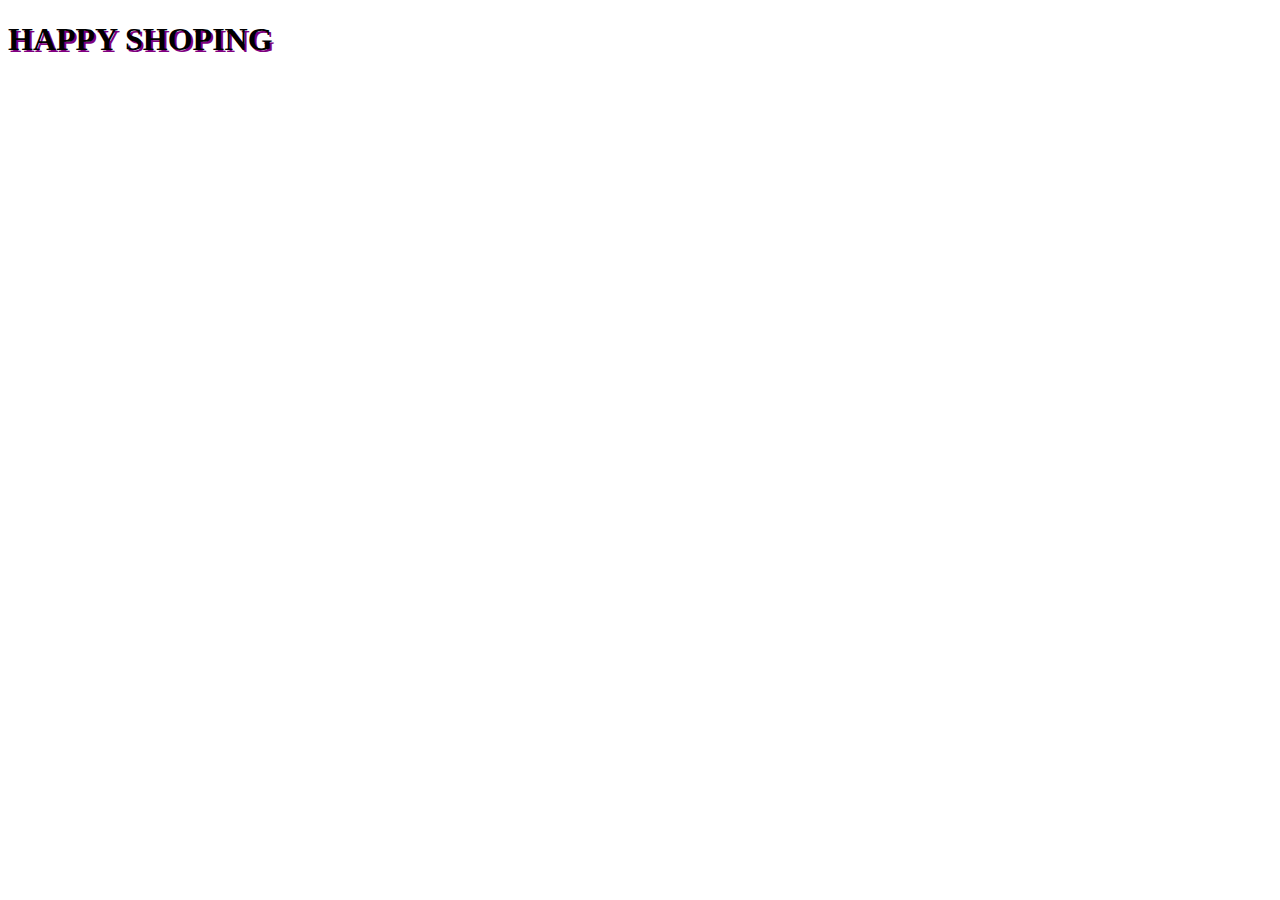
==== select.html @ c5112007 "add files" ====
<!DOCTYPE html>
<html lang="en">
<head>
    <meta charset="UTF-8">
    <meta name="viewport" content="width=device-width, initial-scale=1.0">
    <title>Document</title>
    <link rel="stylesheet" href="select.css">

    
</head>
<body>
    <h1>HAPPY SHOPING</h1>
    
</body>
</html>
---- select.css ----
h1{
    text-shadow: 2px 2px purple;
}
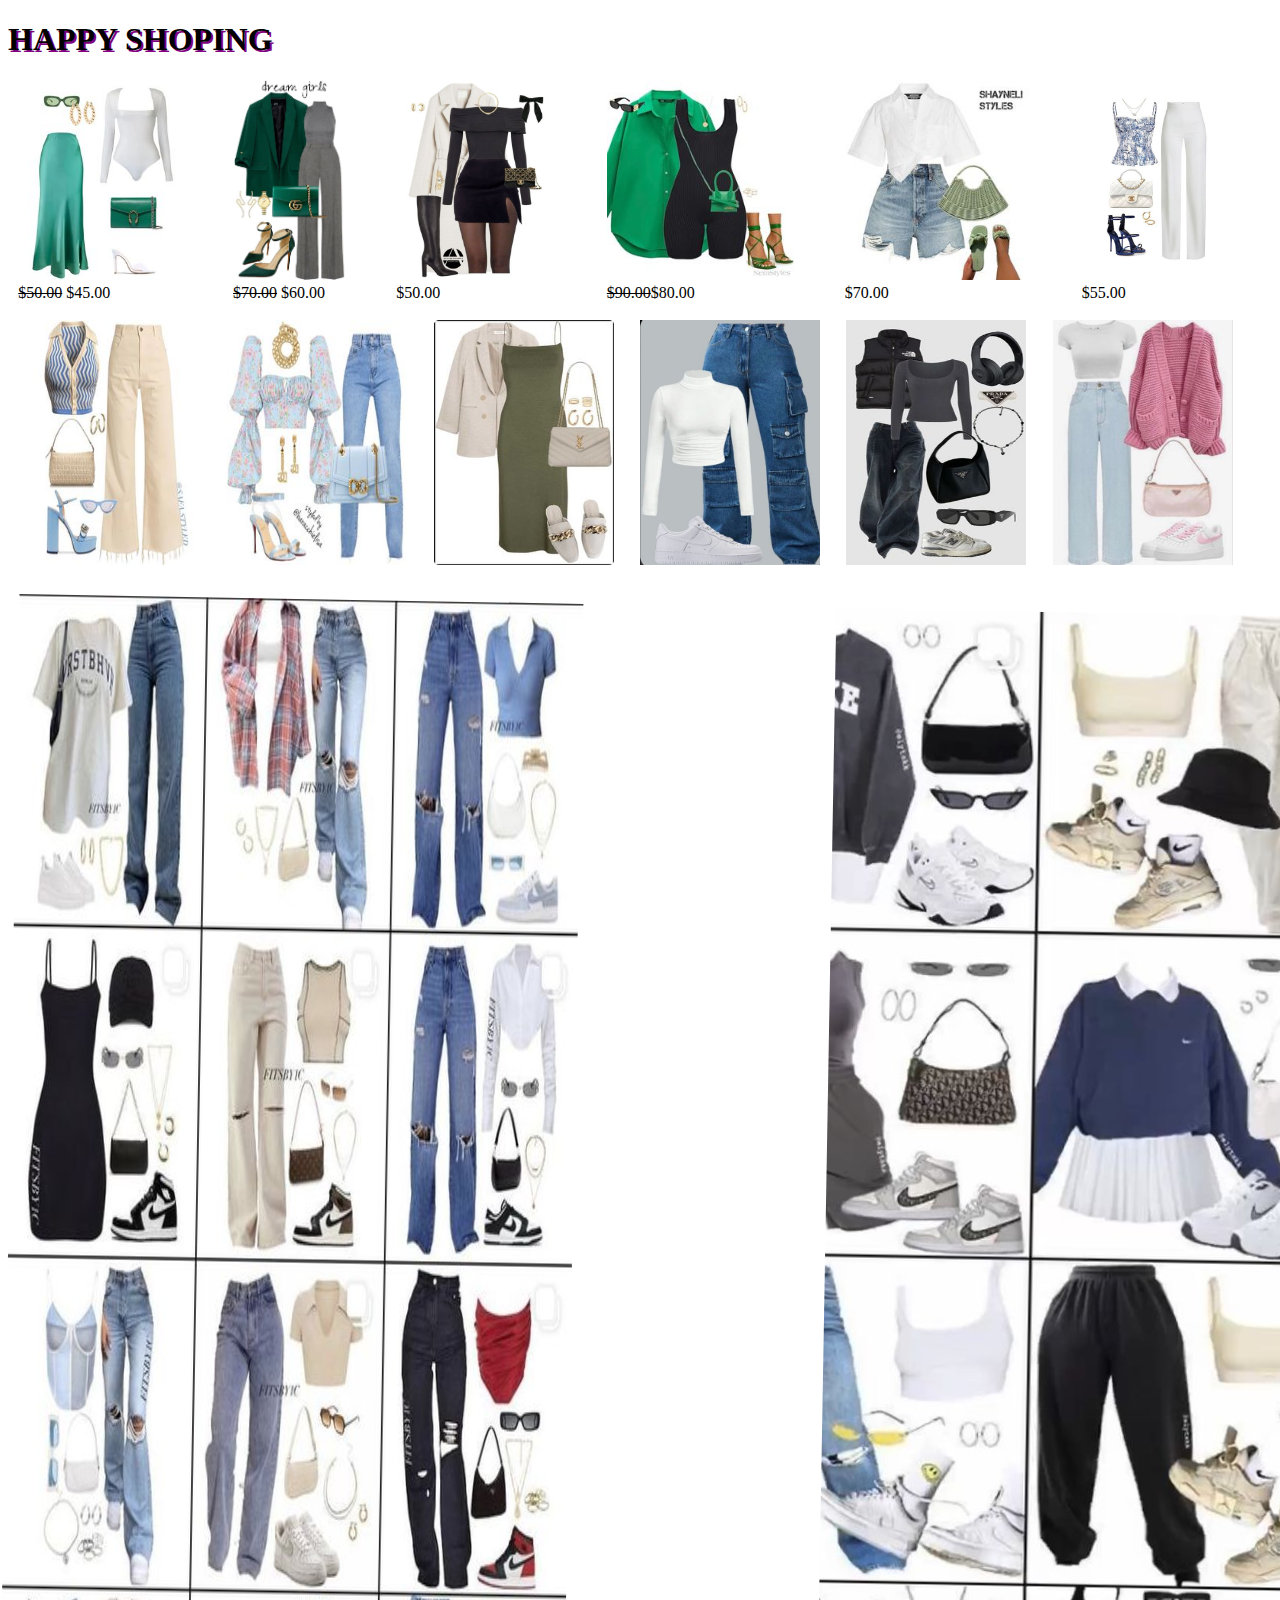
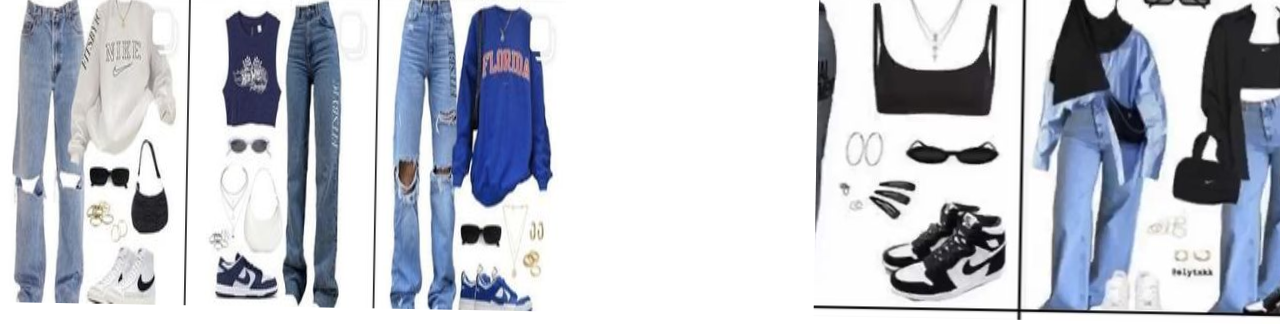
==== commit 36925890: "added changes" ====
--- a/select.html
+++ b/select.html
@@ -10,6 +10,27 @@
 </head>
 <body>
     <h1>HAPPY SHOPING</h1>
+    <div class="images">
+    <div><img src="./image/image33.jpg" id="img"><br><del>$50.00</del>   $45.00</div>
+    <div><img src="./image/image34.jpg" id="img"><br><del>$70.00</del> $60.00</div>
+    <div><img src="./image/image36.jpg" id="img"><br>$50.00</div>
+    <div><img src="./image/image37.jpg" id="img"><br><del>$90.00</del>$80.00</div>
+    <div><img src="./image/image38.jpg" id="img"><br>$70.00</div>
+    <div><img src="./image/image39.jpg" id="img"><br>$55.00</div></div><br>
+    <div class="img2">
+        <div><img src="./image/image40.jpg" id="img3"></div>
+        <div><img src="./image/image41.jpg" id="img3"></div>
+        <div><img src="./image/image42.jpg" id="img3"></div>
+        <div><img src="./image/image45.jpg" id="img3"></div>
+        <div><img src="./image/image44.jpg" id="img3"></div>
+        <div><img src="image/image46.jpg" id="img3"></div><br><br>
+
+    </div><br><br>
+    <div class="rotate">
+        <img src="./image/image43.jpg">
+        <img src="./image/image(43).jpg" >
+    </div>
     
+
 </body>
 </html>--- a/select.css
+++ b/select.css
@@ -1,3 +1,45 @@
 h1{
     text-shadow: 2px 2px purple;
+}
+
+#img{
+    height: 200px;
+    justify-content: space-around;
+    padding-right: 30px;
+}
+.images{
+    display: flex;
+    justify-content: space-around;
+}
+.img2{
+    display: flex;
+    justify-content: space-around; 
+}
+#img3{
+    height: 245px;
+    width: 180px;
+
+    
+}
+.rotate{
+    display: flex;
+    gap: 20%;
+    rotate: 1deg; 
+}
+@media screen and(min-width:400px) and (max-width:700px){
+    h1{
+        text-shadow: 2px 2px purple;}
+        
+    #img{
+        height: 50px;
+    flex-wrap: wrap;}
+
+
+        .rotate{
+            flex-wrap: wrap;
+            gap: 1px;
+            rotate: 1deg;    
+    
+}
+
 }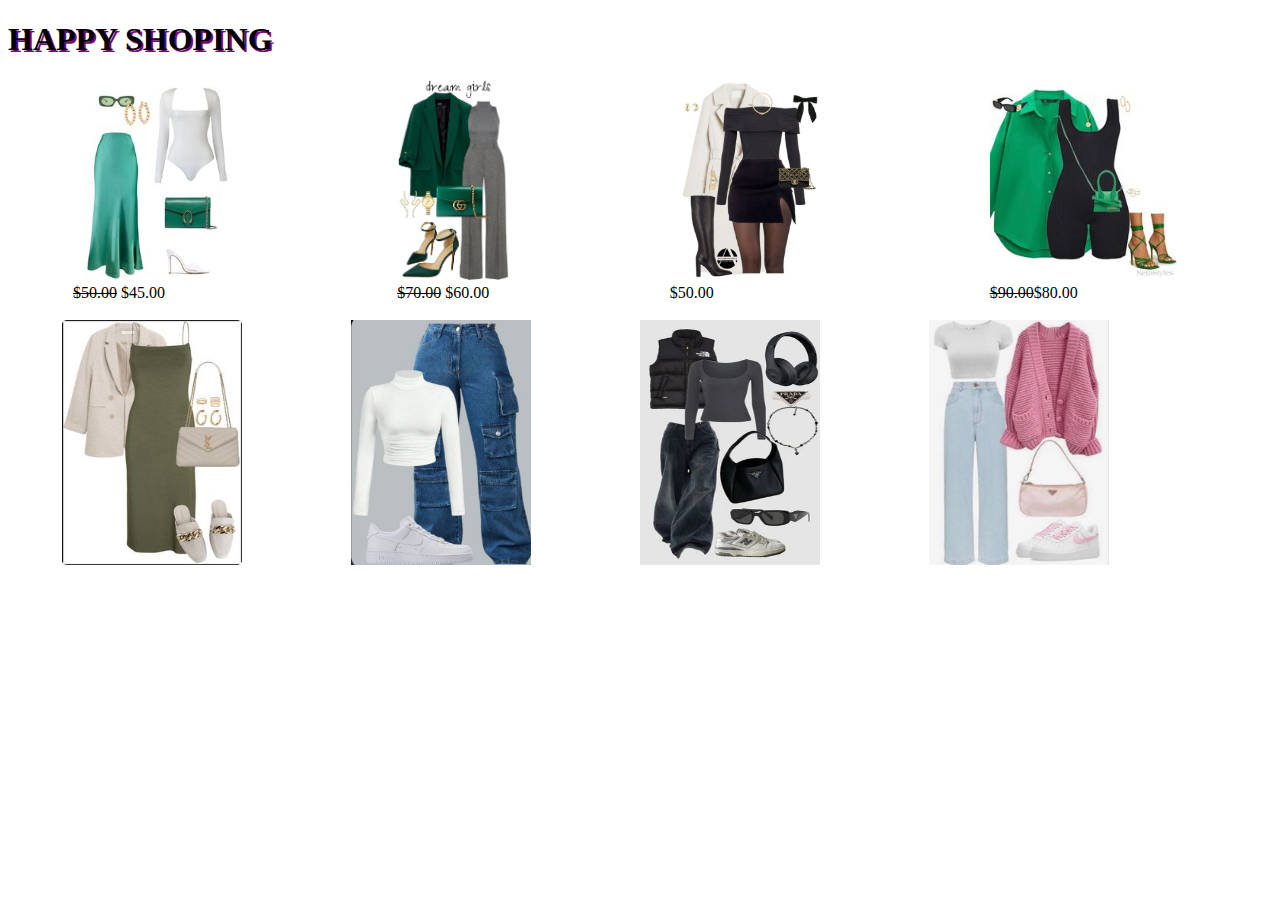
==== commit 9088877d: "add changes" ====
--- a/select.html
+++ b/select.html
@@ -9,17 +9,19 @@
     
 </head>
 <body>
+    <div class="All">
     <h1>HAPPY SHOPING</h1>
     <div class="images">
     <div><img src="./image/image33.jpg" id="img"><br><del>$50.00</del>   $45.00</div>
     <div><img src="./image/image34.jpg" id="img"><br><del>$70.00</del> $60.00</div>
     <div><img src="./image/image36.jpg" id="img"><br>$50.00</div>
     <div><img src="./image/image37.jpg" id="img"><br><del>$90.00</del>$80.00</div>
-    <div><img src="./image/image38.jpg" id="img"><br>$70.00</div>
-    <div><img src="./image/image39.jpg" id="img"><br>$55.00</div></div><br>
+    <!-- <div><img src="./image/image38.jpg" id="img"><br>$70.00</div> -->
+     <!-- <div><img src="./image/image39.jpg" id="img"><br>$55.00</div> -->
+    </div><br>  
     <div class="img2">
-        <div><img src="./image/image40.jpg" id="img3"></div>
-        <div><img src="./image/image41.jpg" id="img3"></div>
+        <!-- <div><img src="./image/image40.jpg" id="img3"></div> -->
+        <!-- <div><img src="./image/image41.jpg" id="img3"></div> -->
         <div><img src="./image/image42.jpg" id="img3"></div>
         <div><img src="./image/image45.jpg" id="img3"></div>
         <div><img src="./image/image44.jpg" id="img3"></div>
@@ -27,10 +29,10 @@
 
     </div><br><br>
     <div class="rotate">
-        <img src="./image/image43.jpg">
-        <img src="./image/image(43).jpg" >
-    </div>
+        <!-- <img src="./image/image43.jpg"> -->
+        <!-- <img src="./image/image(43).jpg" >
+    </div> -->
     
-
+</div>
 </body>
 </html>--- a/select.css
+++ b/select.css
@@ -1,6 +1,10 @@
 h1{
     text-shadow: 2px 2px purple;
+}.All{
+    background-image: url(https://i.pinimg.com/236x/32/0d/e4/320de4aef9d3ffde67463025fac0c46f.jpg);
+    
 }
+
 
 #img{
     height: 200px;
@@ -21,10 +25,14 @@
 
     
 }
+#image49{
+    height: 300px;
+}
 .rotate{
     display: flex;
     gap: 20%;
-    rotate: 1deg; 
+    rotate: 5deg; 
+    padding-left: 80px;
 }
 @media screen and(min-width:400px) and (max-width:700px){
     h1{
@@ -34,12 +42,19 @@
         height: 50px;
     flex-wrap: wrap;}
 
+    .img2{
+        flex-wrap: wrap;}
+    
+        h1{
+            text-shadow: 2px 2px purple;
+        padding-right: 90px;}
+    
 
-        .rotate{
-            flex-wrap: wrap;
-            gap: 1px;
-            rotate: 1deg;    
+
+.one{
+    flex-wrap: wrap;
+}
+.images{
+   flex-wrap: wrap;
     
-}
-
-}+}}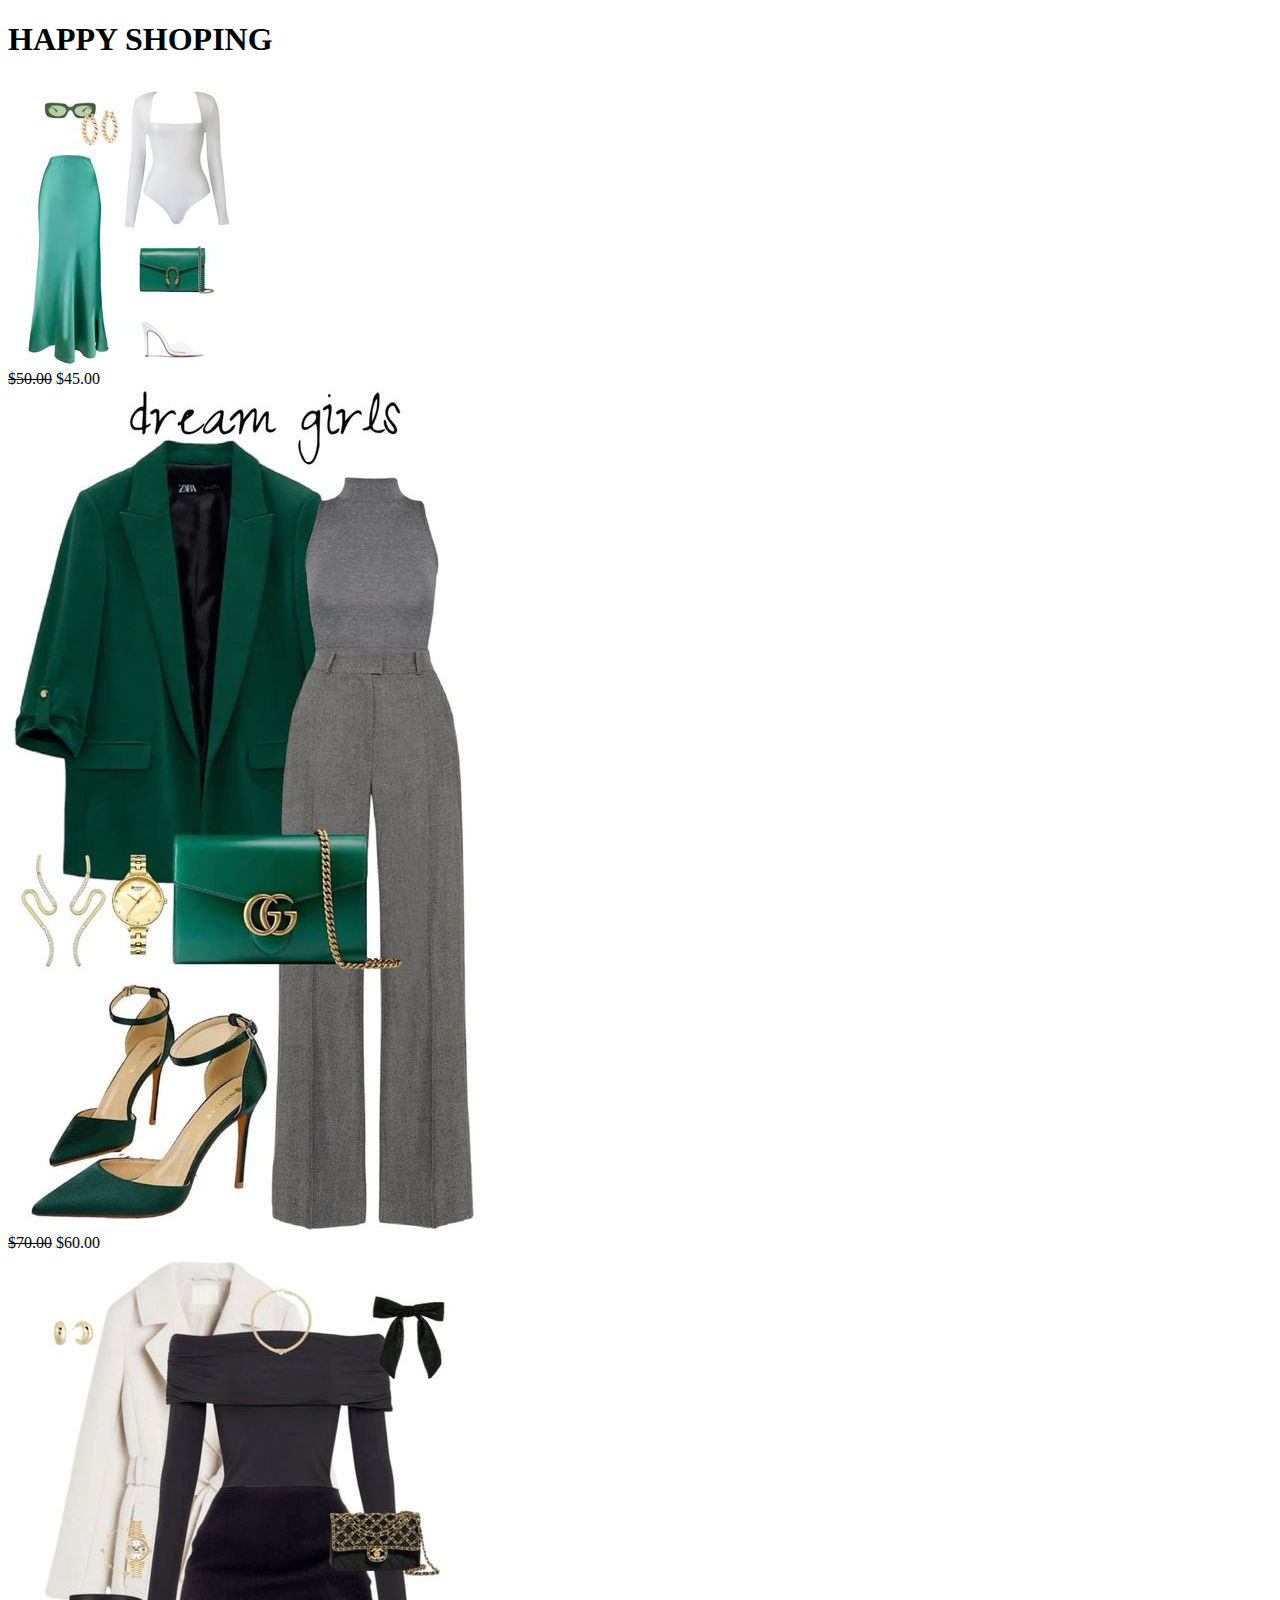
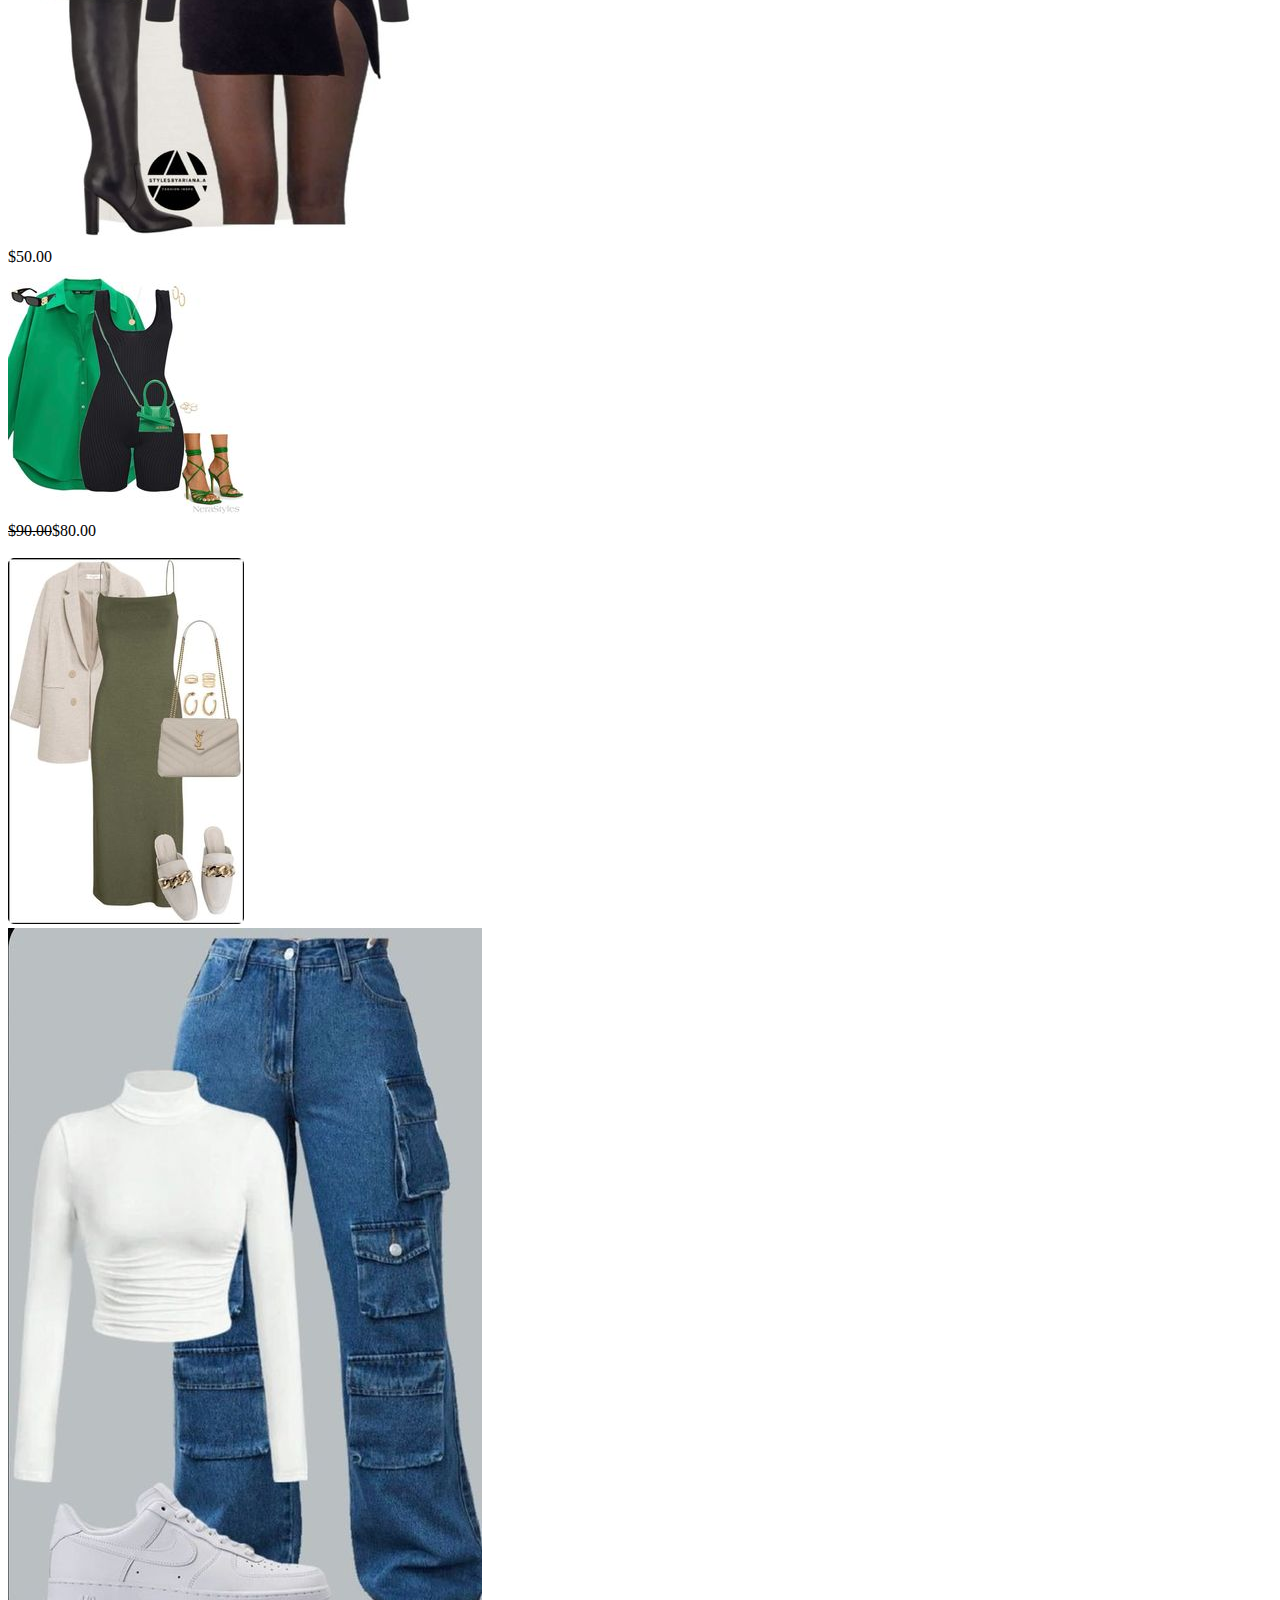
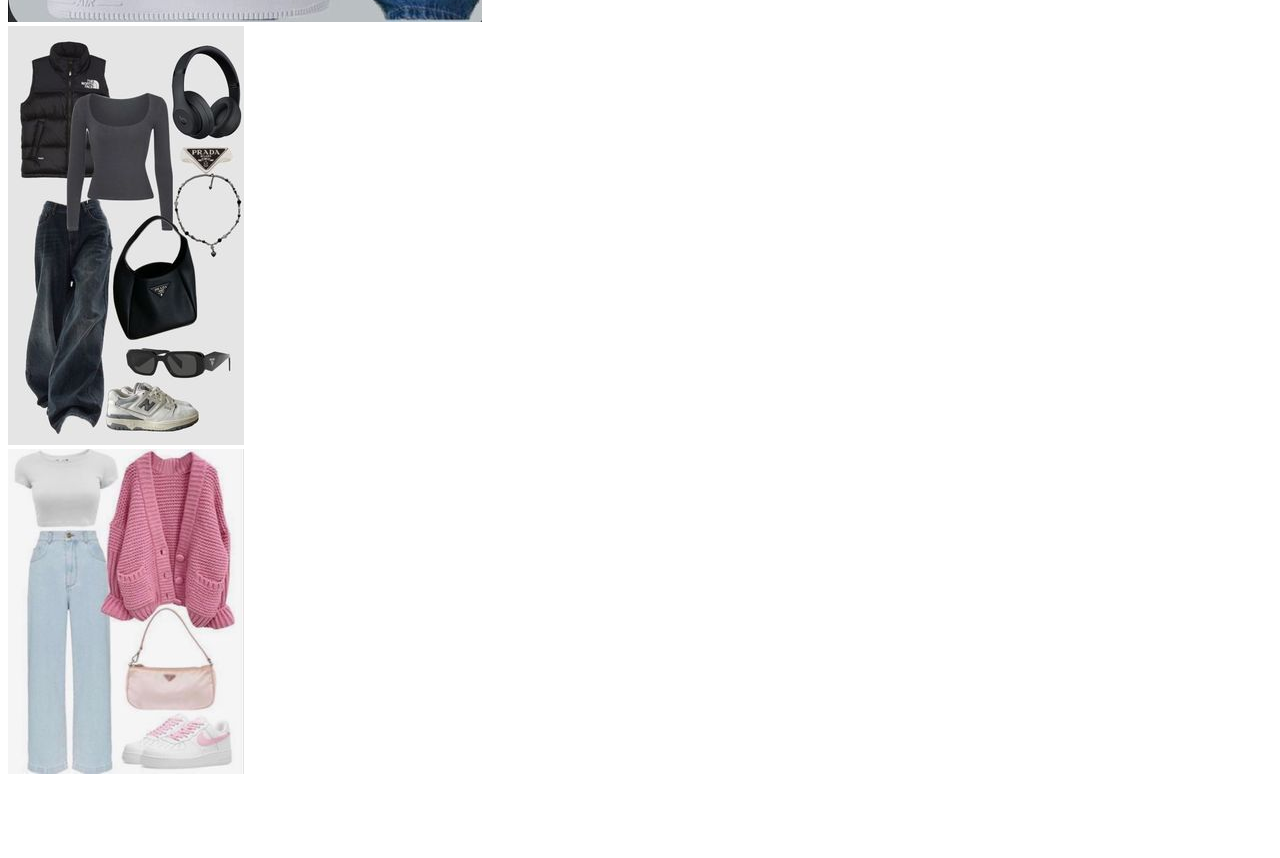
==== commit aa330c78: "added a js file" ====
--- a/select.html
+++ b/select.html
@@ -4,11 +4,12 @@
     <meta charset="UTF-8">
     <meta name="viewport" content="width=device-width, initial-scale=1.0">
     <title>Document</title>
-    <link rel="stylesheet" href="select.css">
+    <link rel="stylesheet" type="text/cs" href="select.css">
 
     
 </head>
 <body>
+    <script type="text/javascript" src="web.js"></script>
     <div class="All">
     <h1>HAPPY SHOPING</h1>
     <div class="images">
@@ -16,22 +17,18 @@
     <div><img src="./image/image34.jpg" id="img"><br><del>$70.00</del> $60.00</div>
     <div><img src="./image/image36.jpg" id="img"><br>$50.00</div>
     <div><img src="./image/image37.jpg" id="img"><br><del>$90.00</del>$80.00</div>
-    <!-- <div><img src="./image/image38.jpg" id="img"><br>$70.00</div> -->
-     <!-- <div><img src="./image/image39.jpg" id="img"><br>$55.00</div> -->
+    
     </div><br>  
     <div class="img2">
-        <!-- <div><img src="./image/image40.jpg" id="img3"></div> -->
-        <!-- <div><img src="./image/image41.jpg" id="img3"></div> -->
+        
         <div><img src="./image/image42.jpg" id="img3"></div>
         <div><img src="./image/image45.jpg" id="img3"></div>
         <div><img src="./image/image44.jpg" id="img3"></div>
         <div><img src="image/image46.jpg" id="img3"></div><br><br>
 
     </div><br><br>
-    <div class="rotate">
-        <!-- <img src="./image/image43.jpg"> -->
-        <!-- <img src="./image/image(43).jpg" >
-    </div> -->
+    
+        
     
 </div>
 </body>
--- a/select.css
+++ b/select.css
@@ -1,7 +1,7 @@
 h1{
     text-shadow: 2px 2px purple;
 }.All{
-    background-image: url(https://i.pinimg.com/236x/32/0d/e4/320de4aef9d3ffde67463025fac0c46f.jpg);
+    background-color: pink;
     
 }
 
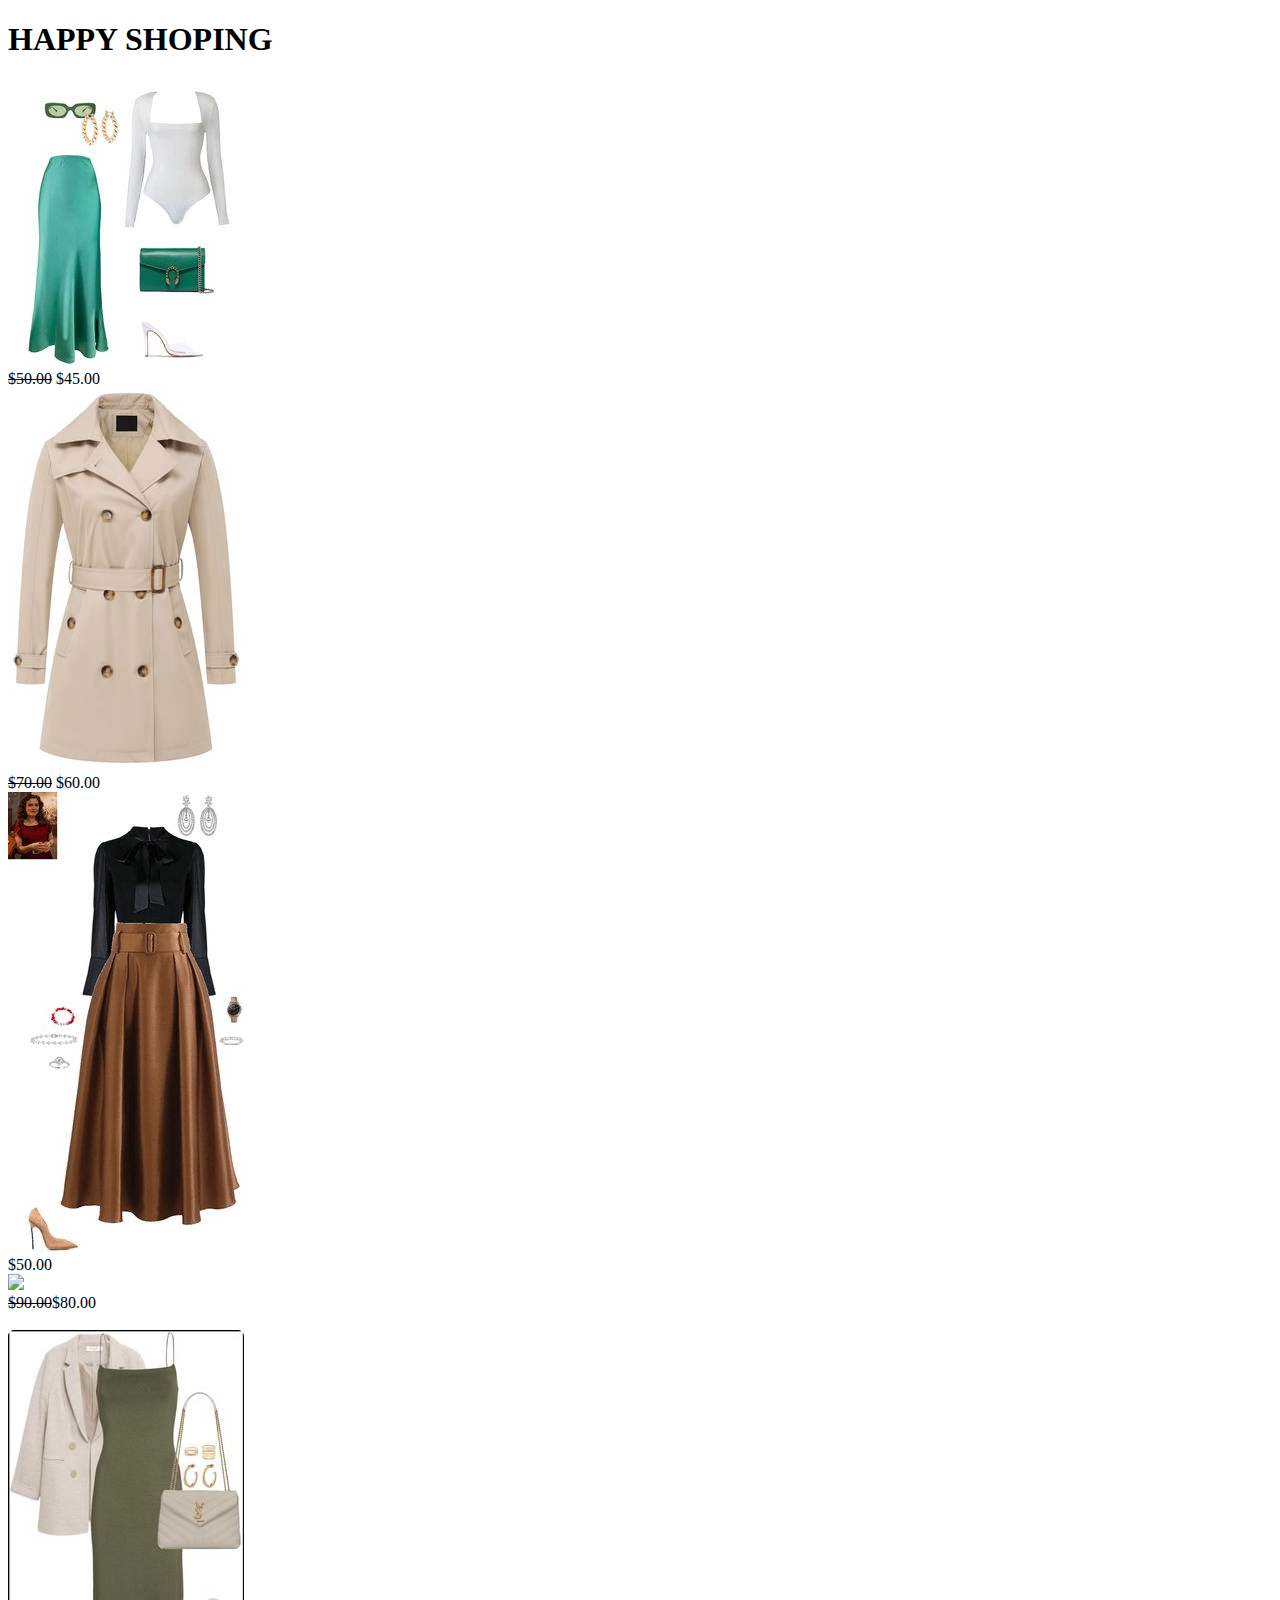
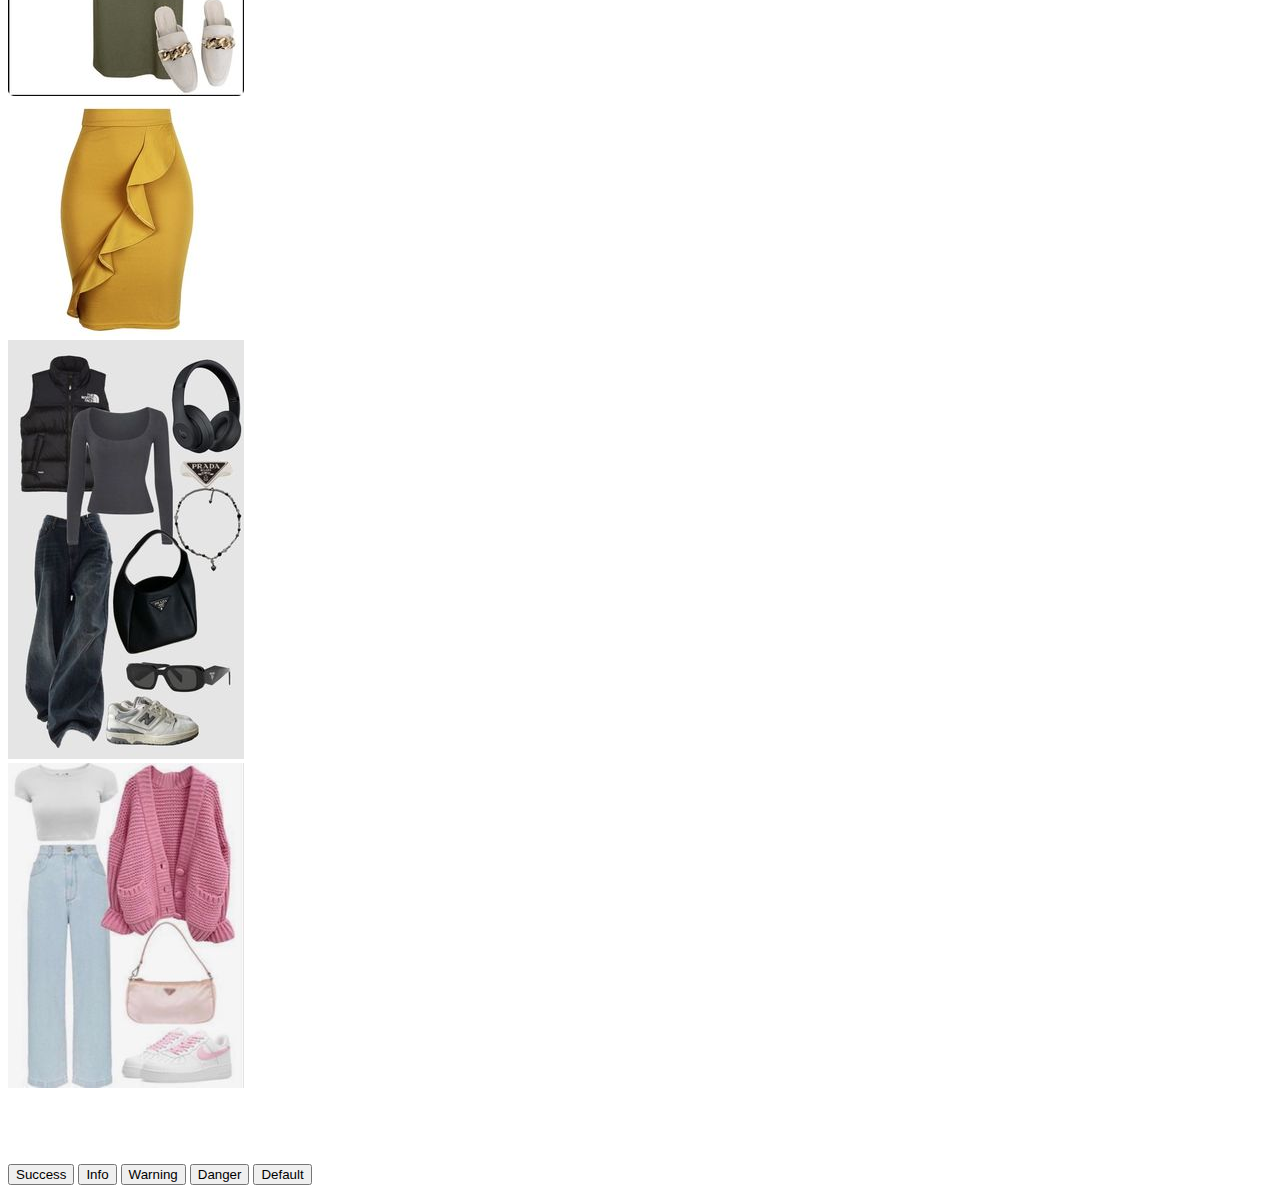
==== commit cd236c89: "responsive" ====
--- a/select.html
+++ b/select.html
@@ -1,35 +1,46 @@
 <!DOCTYPE html>
 <html lang="en">
-<head>
-    <meta charset="UTF-8">
-    <meta name="viewport" content="width=device-width, initial-scale=1.0">
+  <head>
+    <meta charset="UTF-8" />
+    <meta name="viewport" content="width=device-width, initial-scale=1.0" />
     <title>Document</title>
-    <link rel="stylesheet" type="text/cs" href="select.css">
-
-    
-</head>
-<body>
+    <link rel="stylesheet" type="text/cs" href="select.css" />
+  </head>
+  <body>
     <script type="text/javascript" src="web.js"></script>
     <div class="All">
-    <h1>HAPPY SHOPING</h1>
-    <div class="images">
-    <div><img src="./image/image33.jpg" id="img"><br><del>$50.00</del>   $45.00</div>
-    <div><img src="./image/image34.jpg" id="img"><br><del>$70.00</del> $60.00</div>
-    <div><img src="./image/image36.jpg" id="img"><br>$50.00</div>
-    <div><img src="./image/image37.jpg" id="img"><br><del>$90.00</del>$80.00</div>
-    
-    </div><br>  
-    <div class="img2">
-        
-        <div><img src="./image/image42.jpg" id="img3"></div>
-        <div><img src="./image/image45.jpg" id="img3"></div>
-        <div><img src="./image/image44.jpg" id="img3"></div>
-        <div><img src="image/image46.jpg" id="img3"></div><br><br>
-
-    </div><br><br>
-    
-        
-    
-</div>
-</body>
-</html>+      <h1>HAPPY SHOPING</h1>
+      <div id="images">
+        <div>
+          <img src="./image/image33.jpg" id="img" /><br /><del>$50.00</del>
+          $45.00
+        </div>
+        <div>
+          <img src="./image/image37.jpg" id="small" /><br /><del>$70.00</del>
+          $60.00
+        </div>
+        <div><img src="./image/image36.jpg" id="img1" /><br />$50.00</div>
+        <div>
+          <img src="./image/image3.jpg" id="img" /><br /><del>$90.00</del
+          >$80.00
+        </div>
+      </div>
+      <br />
+      <div class="img2">
+        <div><img src="./image/image42.jpg" id="img3" /></div>
+        <div><img src="./image/image45.jpg" id="img3" /></div>
+        <div><img src="./image/image44.jpg" id="img3" /></div>
+        <div><img src="image/image46.jpg" id="img3" /></div>
+        <br /><br />
+      </div>
+      <br /><br />
+      <div class="button">
+        <button class="btn success">Success</button>
+        <button class="btn info">Info</button>
+        <button class="btn warning">Warning</button>
+        <button class="btn danger">Danger</button>
+        <button class="btn default">Default</button>
+      </div>
+    </div>
+  </body>
+</html>
--- a/select.css
+++ b/select.css
@@ -1,60 +1,70 @@
-h1{
-    text-shadow: 2px 2px purple;
-}.All{
-    background-color: pink;
-    
+h1 {
+  text-shadow: 2px 2px purple;
+}
+.All {
+  background-color: pink;
 }
 
+#img {
+  height: 200px;
+  justify-content: space-around;
+  padding-right: 30px;
+}
+#small {
+  width: 200px;
+  height: 200px;
+}
 
-#img{
-    height: 200px;
-    justify-content: space-around;
-    padding-right: 30px;
+.images {
+  display: flex;
+  justify-content: space-around;
 }
-.images{
-    display: flex;
-    justify-content: space-around;
+.img2 {
+  display: flex;
+  justify-content: space-around;
 }
-.img2{
-    display: flex;
-    justify-content: space-around; 
+#img3 {
+  height: 245px;
+  width: 180px;
 }
-#img3{
-    height: 245px;
-    width: 180px;
+#image49 {
+  height: 300px;
+}
+.rotate {
+  display: flex;
+  gap: 20%;
+  rotate: 5deg;
+  padding-left: 80px;
+}
 
-    
+@media screen and(min-width:400px) and (max-width: 900px) {
+  h1 {
+    text-shadow: 2px 2px purple;
+  }
+
+  #img {
+    height: 50px;
+    flex-wrap: wrap;
+  }
+
+  .img2 {
+    flex-wrap: wrap;
+  }
+
+  h1 {
+    text-shadow: 2px 2px purple;
+    padding-right: 90px;
+  }
+
+  .small {
+    width: 30%;
+    height: 30%;
+  }
+
+  .one {
+    flex-wrap: wrap;
+  }
+  .images {
+    flex-wrap: wrap;
+  }
 }
-#image49{
-    height: 300px;
-}
-.rotate{
-    display: flex;
-    gap: 20%;
-    rotate: 5deg; 
-    padding-left: 80px;
-}
-@media screen and(min-width:400px) and (max-width:700px){
-    h1{
-        text-shadow: 2px 2px purple;}
-        
-    #img{
-        height: 50px;
-    flex-wrap: wrap;}
-
-    .img2{
-        flex-wrap: wrap;}
-    
-        h1{
-            text-shadow: 2px 2px purple;
-        padding-right: 90px;}
-    
-
-
-.one{
-    flex-wrap: wrap;
-}
-.images{
-   flex-wrap: wrap;
-    
-}}